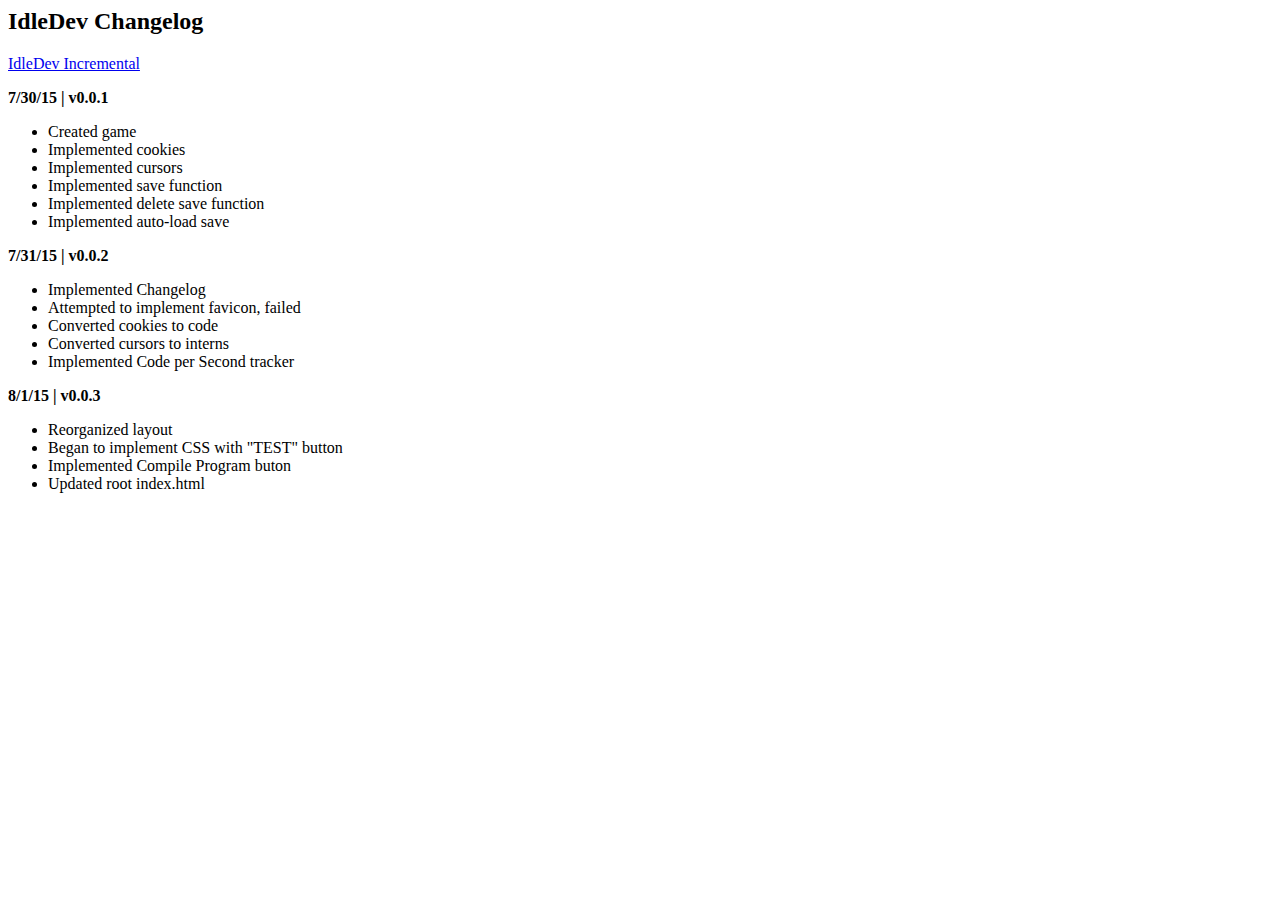
==== Changelog/index.html @ 8b436544 "Changelog files" ====
<html>

	<head>
	
	<title>IdleDev Changelog</title>
	
	</head>
	
	<body>
	
	<h2>IdleDev Changelog</h2>
	<p><a href="http://192.168.1.111/IdleDev">IdleDev Incremental</a></p>
	
	<p><b>7/30/15 | v0.0.1</b></p>
	<ul>
		<li>Created game</li>
		<li>Implemented cookies</li>
		<li>Implemented cursors</li>
		<li>Implemented save function</li>
		<li>Implemented delete save function</li>
		<li>Implemented auto-load save</li>
	</ul>
	
	<p><b>7/31/15 | v0.0.2</b></p>
	<ul>
		<li>Implemented Changelog</li>
		<li>Attempted to implement favicon, failed</li>
		<li>Converted cookies to code</li>
		<li>Converted cursors to interns</li>
		<li>Implemented Code per Second tracker</li>
	</ul>
	
	<p><b>8/1/15 | v0.0.3</b></p>
	<ul>
		<li>Reorganized layout</li>
		<li>Began to implement CSS with "TEST" button</li>
		<li>Implemented Compile Program buton</li>
		<li>Updated root index.html</li>
	</ul>
	
	</body>
	
</html>
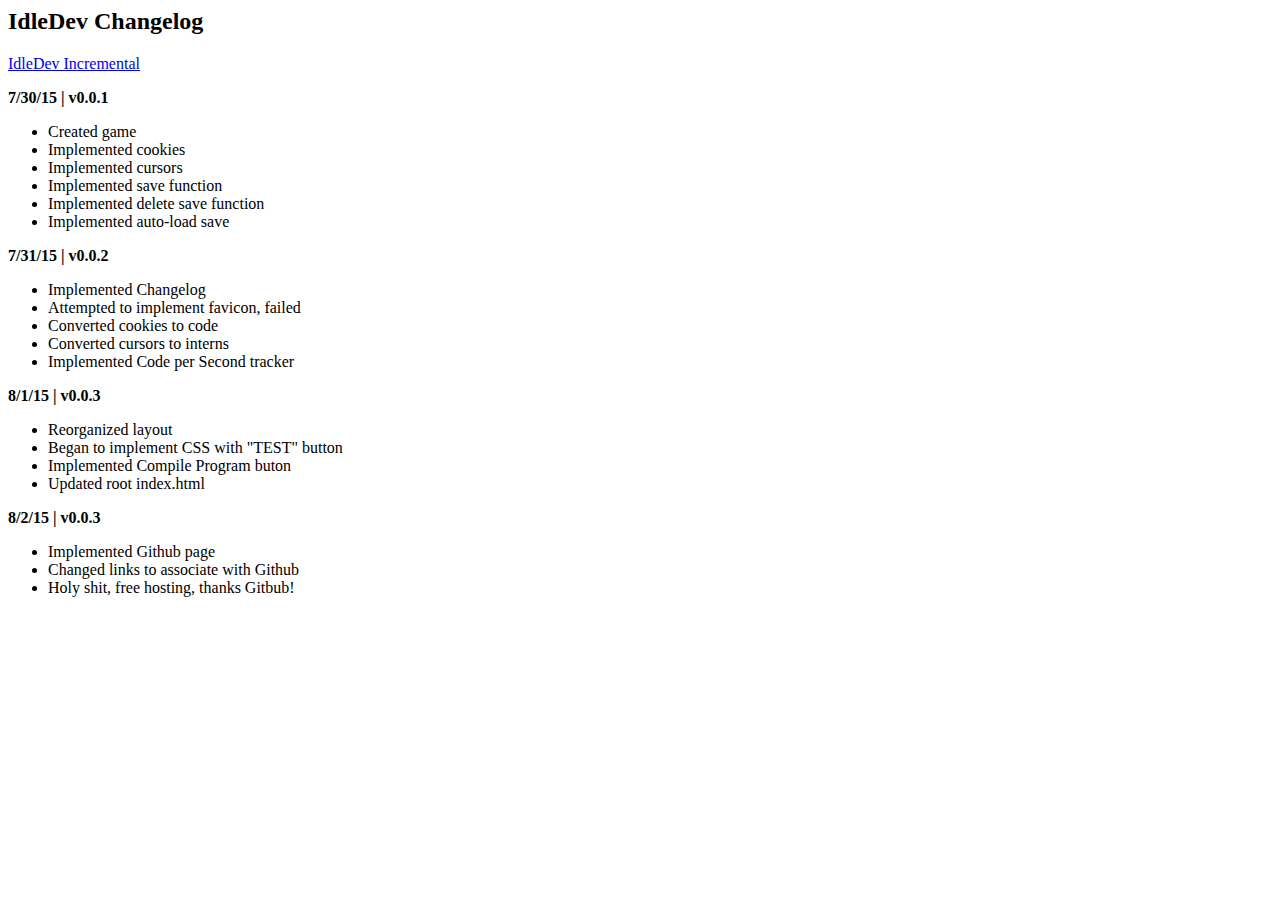
==== commit 21616246: "Changelog update for 8/2/15" ====
--- a/Changelog/index.html
+++ b/Changelog/index.html
@@ -9,7 +9,7 @@
 	<body>
 	
 	<h2>IdleDev Changelog</h2>
-	<p><a href="http://192.168.1.111/IdleDev">IdleDev Incremental</a></p>
+	<p><a href="http://draco13th.github.io/IdleDev/">IdleDev Incremental</a></p>
 	
 	<p><b>7/30/15 | v0.0.1</b></p>
 	<ul>
@@ -38,6 +38,13 @@
 		<li>Updated root index.html</li>
 	</ul>
 	
+	<p><b>8/2/15 | v0.0.3</b></p>
+	<ul>
+		<li>Implemented Github page</li>
+		<li>Changed links to associate with Github</li>
+		<li>Holy shit, free hosting, thanks Gitbub!</li>
+	</ul>
+	
 	</body>
 	
-</html>+</html>
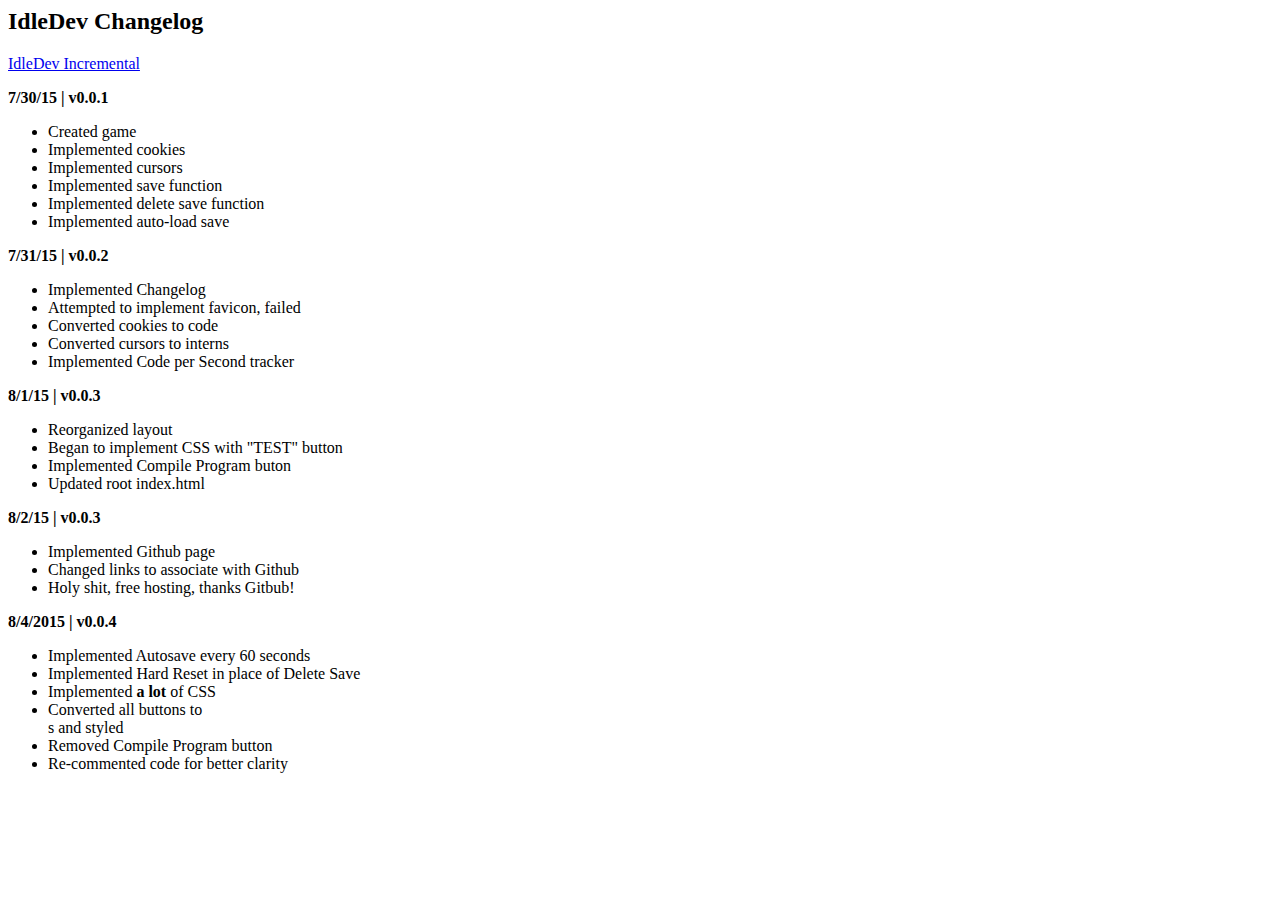
==== commit d4e46edf: "Updated index.html" ====
--- a/Changelog/index.html
+++ b/Changelog/index.html
@@ -45,6 +45,14 @@
 		<li>Holy shit, free hosting, thanks Gitbub!</li>
 	</ul>
 	
+	<p><b>8/4/2015 | v0.0.4</b></p>
+	<ul>
+		<li>Implemented Autosave every 60 seconds</li>
+		<li>Implemented Hard Reset in place of Delete Save</li>
+		<li>Implemented <b>a lot</b> of CSS</li>
+		<li>Converted all buttons to <div>s and styled</li>
+		<li>Removed Compile Program button</li>
+		<li>Re-commented code for better clarity</li>
 	</body>
 	
 </html>
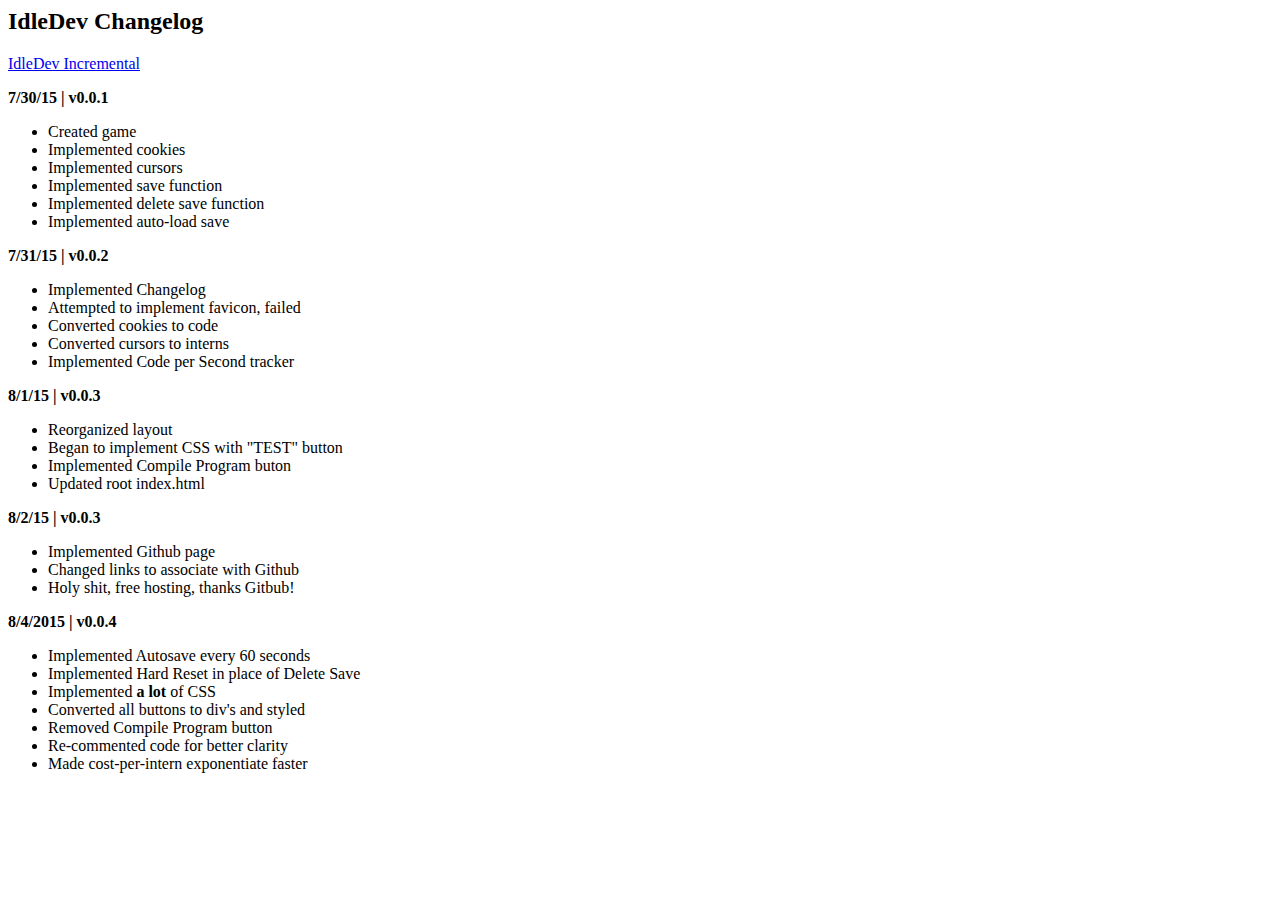
==== commit 3182b73d: "Update for 8/4/2015" ====
--- a/Changelog/index.html
+++ b/Changelog/index.html
@@ -50,9 +50,10 @@
 		<li>Implemented Autosave every 60 seconds</li>
 		<li>Implemented Hard Reset in place of Delete Save</li>
 		<li>Implemented <b>a lot</b> of CSS</li>
-		<li>Converted all buttons to <div>s and styled</li>
+		<li>Converted all buttons to div's and styled</li>
 		<li>Removed Compile Program button</li>
 		<li>Re-commented code for better clarity</li>
+		<li>Made cost-per-intern exponentiate faster</li>
 	</body>
 	
 </html>
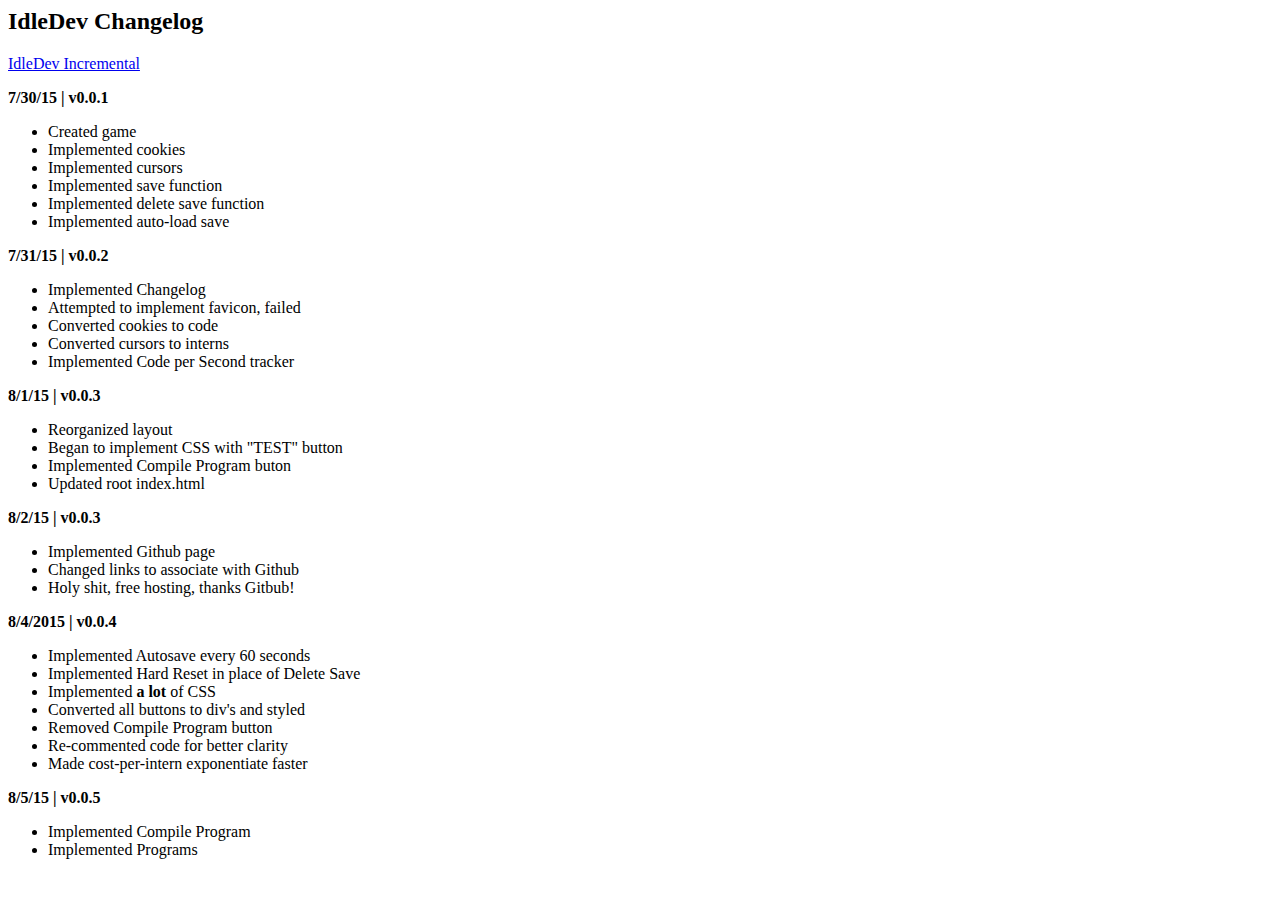
==== commit d7291345: "Updated to v0.0.5" ====
--- a/Changelog/index.html
+++ b/Changelog/index.html
@@ -54,6 +54,13 @@
 		<li>Removed Compile Program button</li>
 		<li>Re-commented code for better clarity</li>
 		<li>Made cost-per-intern exponentiate faster</li>
+	</ul>
+	
+	<p><b>8/5/15 | v0.0.5</b></p>
+	<ul>
+		<li>Implemented Compile Program</li>
+		<li>Implemented Programs</li>
+	</ul>
 	</body>
 	
 </html>
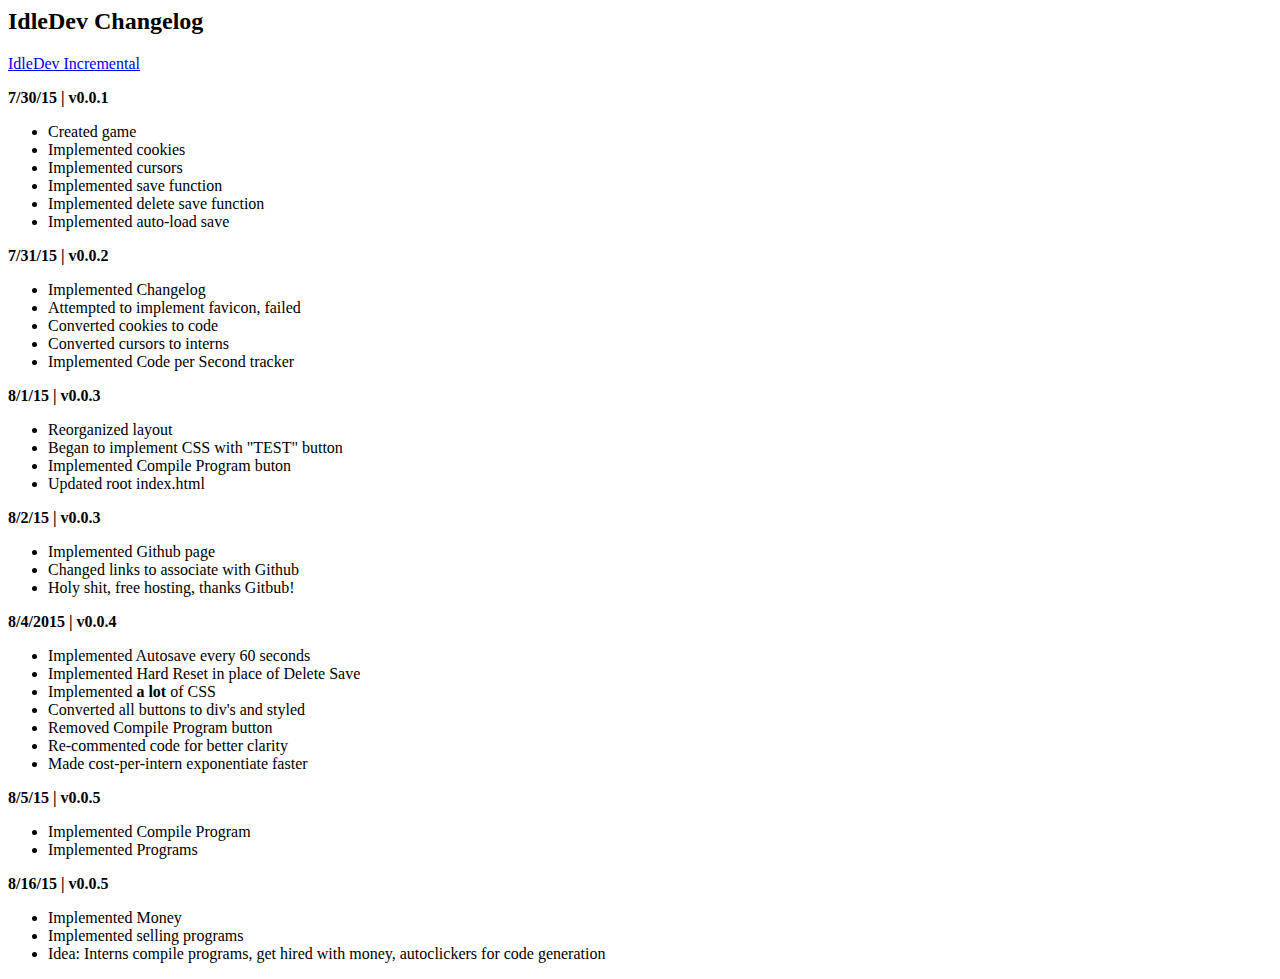
==== commit bc0b4de4: "Updated for 8/16/15" ====
--- a/Changelog/index.html
+++ b/Changelog/index.html
@@ -61,6 +61,13 @@
 		<li>Implemented Compile Program</li>
 		<li>Implemented Programs</li>
 	</ul>
+	
+	<p><b>8/16/15 | v0.0.5</b></p>
+	<ul>
+		<li>Implemented Money</li>
+		<li>Implemented selling programs</li>
+		<li>Idea: Interns compile programs, get hired with money, autoclickers for code generation</li>
+	</ul>
 	</body>
 	
 </html>
